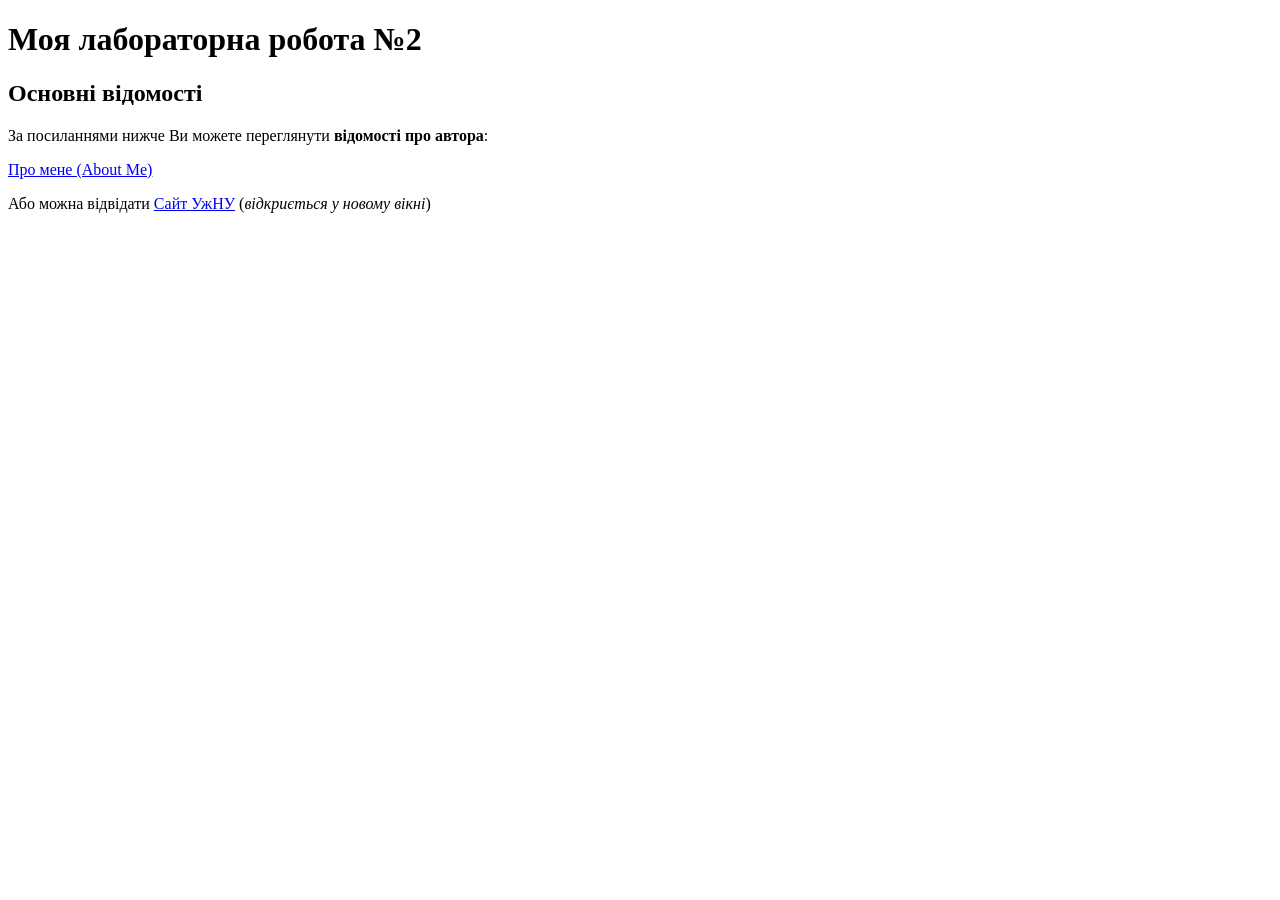
==== Lab2_HTML/index.html @ 8a351715 "Додано файли Лабораторної роботи №2" ====
<!DOCTYPE html>
<html lang="ua">
  <head>
    <meta charset="utf-8">
    <title>Лабораторна робота №2: головна</title>
    <link rel="stylesheet" href="styles.css">
  </head>
  <body>
    <h1>Моя лабораторна робота №2</h1>
    <h2>Основні відомості</h2>
    <p>За посиланнями нижче Ви можете переглянути <strong>відомості про автора</strong>:</p>
    <p><a href="author.html">Про мене (About Me)</a></p>
    <p>Або можна відвідати <a href="https://www.uzhnu.edu.ua/" target="_blank">Сайт УжНУ</a> (<em>відкриється у новому вікні</em>)</p>
  </body>
</html>
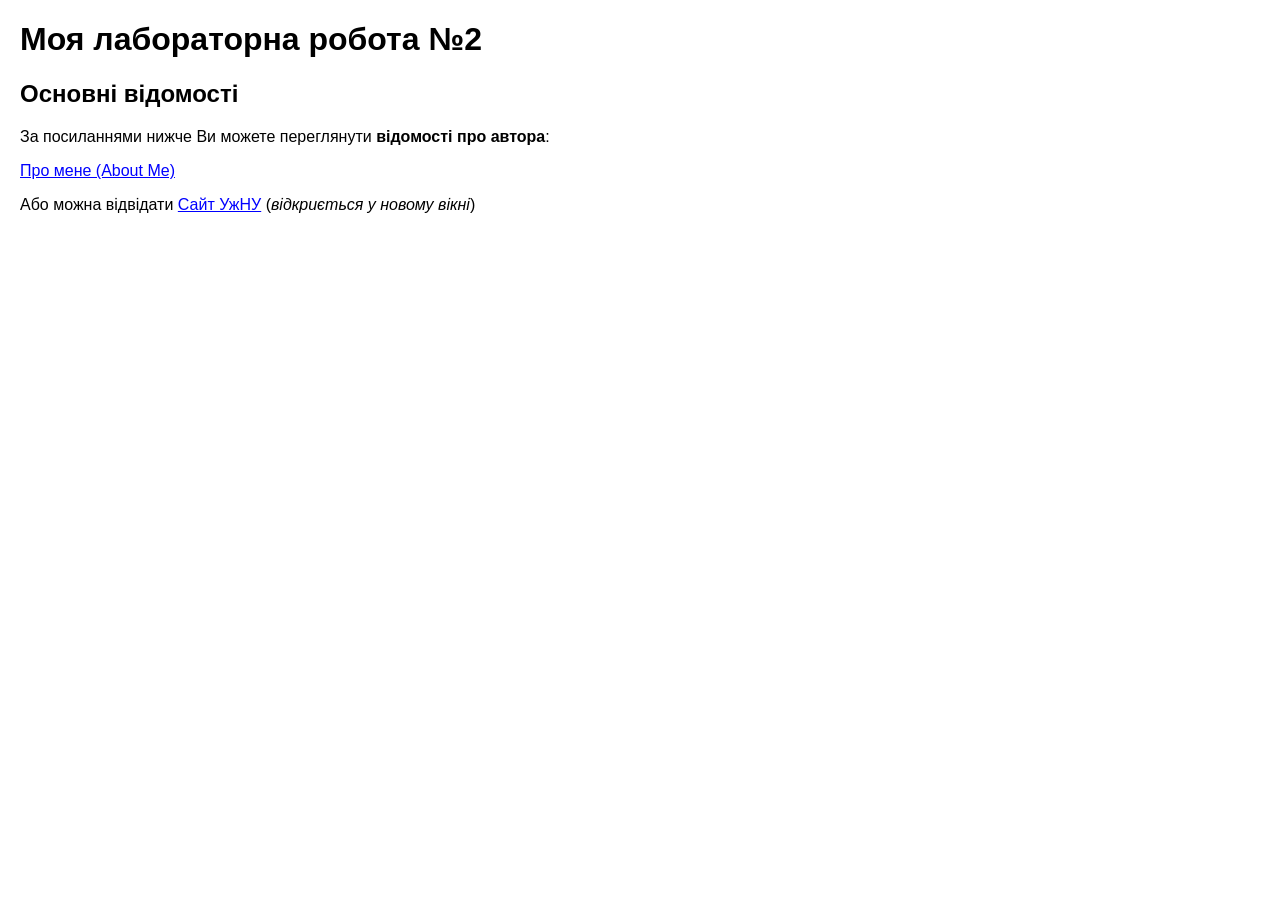
==== commit 0678c2bd: "Додано файли Лабораторної роботи №2" ====
--- a/Lab2_HTML/index.html
+++ b/Lab2_HTML/index.html
@@ -1,5 +1,5 @@
 <!DOCTYPE html>
-<html lang="ua">
+<html lang="uk">
   <head>
     <meta charset="utf-8">
     <title>Лабораторна робота №2: головна</title>
--- a/Lab2_HTML/styles.css
+++ b/Lab2_HTML/styles.css
@@ -0,0 +1,36 @@
+body {
+  font-family: sans-serif;
+  margin: 20px;
+  color: #000000;
+}
+
+h1 {
+  font-weight: bold;
+}
+
+h2 {
+  margin-top: 20px;
+}
+
+a {
+  color: blue;
+}
+/* Контейнер посилання */
+.home-link {
+  display: inline-flex;
+  align-items: center;
+  gap: 8px;
+  text-decoration: none;
+}
+
+/* Приховуємо текст за замовчуванням */
+.home-link .nav-text {
+  display: none;
+  font-weight: bold;
+  color: #0056b3;
+}
+
+/* Показуємо текст тільки при наведенні курсору миші (:hover) */
+.home-link:hover .nav-text {
+  display: inline;
+}
